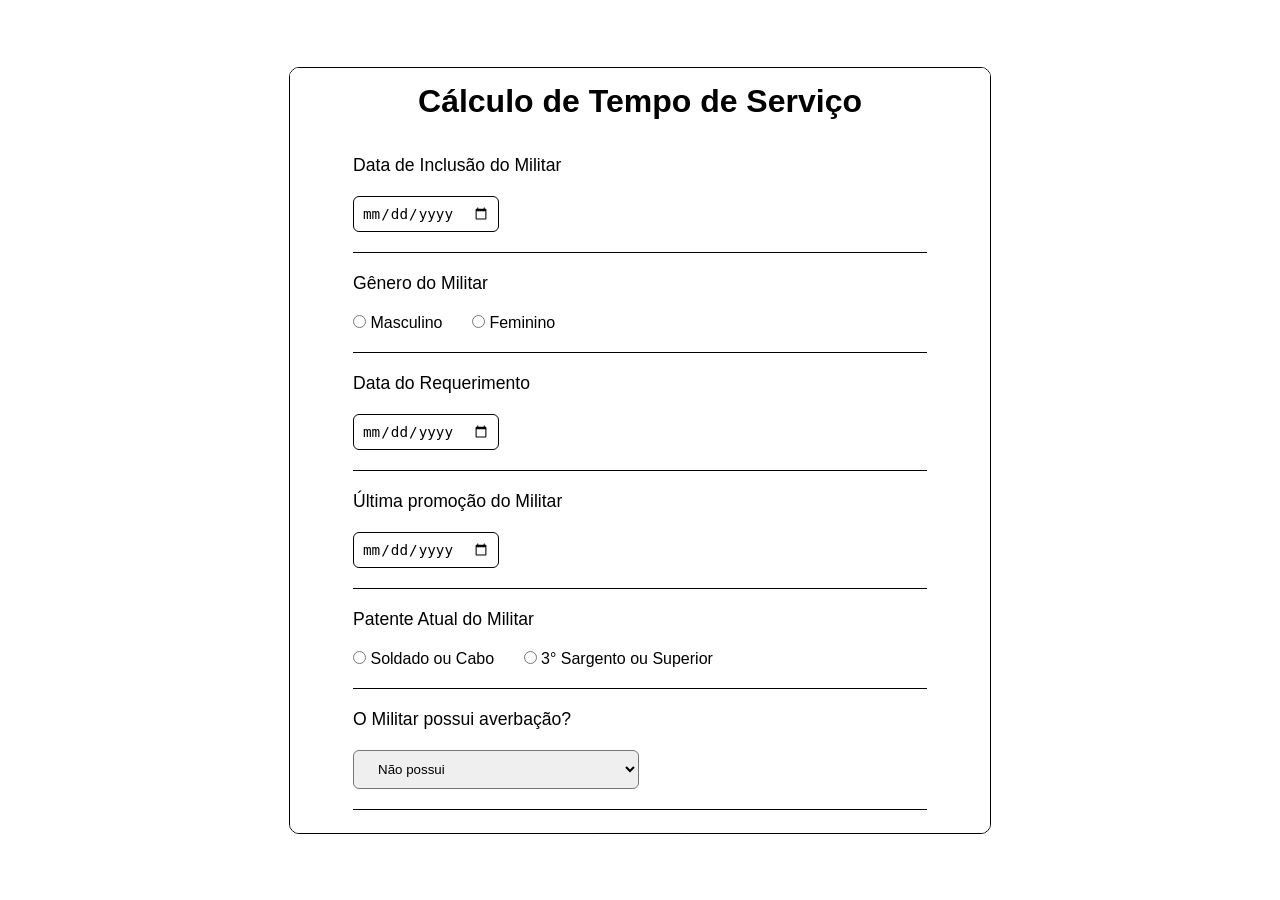
==== index.html @ 66190feb "Add files via upload" ====
<!DOCTYPE html>
<html>
  <head>
    <meta charset="UTF-8">
    <meta name="viewport" content="width=device-width, initial-scale=1.0">
    <title>Site PMPA</title>
    <link rel="stylesheet" href="styles.css" />
  </head>
  <body>
    <main>
    <h1>Cálculo de Tempo de Serviço</h1>
    <form action = "resposta.html" method = "post" id = "formulario">
      <div id = "div_inclusao" class = "div_container"> 
        <label for = "inclusao" class = "style_label">Data de Inclusão do Militar</label>
        <input type = "date" name = "inclusao" id = "inclusao" class = "container_datas">
      </div>
      <div id = "div_genero" class = "div_container">
        <label for = "genero" class = "style_label">Gênero do Militar</label>
        <input type = "radio" name = "genero" id = "genero_masc"> <label for = "genero_masc">Masculino</label>
        <input type = "radio" name = "genero" id = "genero_fem" class = "container_radio"> <label for = "genero_fem">Feminino</label>
      </div>
      <div id = "div_requerimento" class = "div_container">
        <label for = "requerimento" class = "style_label">Data do Requerimento</label>
        <input type = "date" name = "requerimento" id = "requerimento" class = "container_datas">
      </div>
      <div id = "div_promocao" class = "div_container">
        <label for = "promocao" class = "style_label">Última promoção do Militar</label>
        <input type = "date" name = "promocao" id = "promocao" class = "container_datas">
      </div>
      <div id = "div_patente" class = "div_container">
        <label for = "patente" class = "style_label">Patente Atual do Militar</label>
        <input type = "radio" name = "patente" id = "patente_cb"> <label for = "patente_cb">Soldado ou Cabo</label>
        <input type = "radio" name = "patente" id = "patente_3sgt" class = "container_radio"> <label for = "patente_3sgt">3° Sargento ou Superior</label>
      </div>
      <div id = "div_averb_escolha" class = "div_container">
        <label for = "escolha_averb" class = "style_label">O Militar possui averbação?</label>
        <select name="escolha_averb" id="escolha_averb" class = "container_averb_escolha">
          <option value = "sem_averb">Não possui</option>
          <option value = "apenas_forcas_armadas">Apenas Forças Armadas</option>
          <option value = "apenas_privada">Apenas Empresas Privadas</option>
          <option value = "forcas_e_empresas">Forças Armadas e Empresas Privadas</option>
        </select>
      </div>
      <div id = "div_averb_forca" class = "div_container">
        <label for = "ano_forcas" class = "style_label">Insira o tempo de averbação em Forças Armadas</label>
        <label for = "ano_forcas">Anos: </label>
        <input type="number" name="ano_forcas" id="ano_forcas" class = "container_input_averb" value="0"/>
        <label for = "mes_forcas">Mêses: </label>
        <input type="number" name="mes_forcas" id="mes_forcas" class = "container_input_averb" value="0"/>
        <label for = "dias_forcas">Dias: </label>
        <input type="number" name="dias_forcas" id="dias_forcas" class = "container_input_averb" value="0"/>
      </div>
      <div id = "div_averb_privada" class = "div_container">
        <label for = "ano_privada" class = "style_label">Insira o tempo de averbação em Empresas Privadas</label>
        <label for = "ano_privada">Anos: </label>
        <input type="number" name="ano_privada" id="ano_privada" class = "container_input_averb" value="0"/>
        <label for = "mes_privada">Mêses: </label>
        <input type="number" name="mes_privada" id="mes_privada" class = "container_input_averb" value="0"/>
        <label for = "dias_privada">Dias: </label>
        <input type="number" name="dias_privada" id="dias_privada" class = "container_input_averb" value="0"/>
      </div>
      <input type="submit" name="button_Formulario" id="button_Formulario" value="Calcular"/>
    </form>
    </main>
    <script src = "script.js"></script>
  </body>
</html>
---- styles.css ----
*{
  padding: 0;
  margin: 0;
}

body{
  font-family: Arial, Helvetica, sans-serif;
  font-size: 1em;
  background-image: url("https://agenciacenarium.com.br/wp-content/uploads/2023/09/15758-45711c23-1e94-d2c4-47e3-7ce9204a895c.jpg");
  background-repeat: no-repeat;
  background-size: cover;
  background-attachment: fixed;
  backdrop-filter: blur(3px);
  display: flex;
  justify-content: center;
  align-items: center;
  height: 100vh;
}

main{
  background-color: white;
  position: relative;
  border-radius: 10px;
  border: 1px solid black;
  max-height: 85%;
  overflow-y: auto;
  overflow-x: hidden;
  width: 700px;
  aspect-ratio: 4 / 5;
}

main::-webkit-scrollbar{
  display: none;
}

h1{
  position: sticky;
  top: 0;
  left: 0;
  width: 100%;
  background-color: white;
  box-shadow: 0 9px 10px rgb(255, 255, 255);
  text-align: center;
  padding: 15px 0;
  z-index: 1000;
}

form{
  width: 100%;
}

div label:first-child{
  font-size: 1.1em;
}

.style_label{
  display: block;
  margin-bottom: 20px;
}

.div_container{
  margin: 0 63px;
  padding: 20px 0;
  border-bottom: 1px solid black;
}

.container_datas{
  border: 1px solid black;
  padding: 8px;
  border-radius: 6px;
  font-size: 1.1em;
}

.container_radio{
  margin-left: 25px;
}

.container_input_averb {
  width: 30px;
  margin-right: 40px;
  text-align: center;
  border: 1px solid black;
  padding: 5px;
  border-radius: 10px;
  font-size: .9em;
}

.container_input_averb::-webkit-inner-spin-button, input::-webkit-outer-spin-button{
  -webkit-appearance: none;
}

#div_averb_escolha select{
  appearance: base-select;
  padding: 10px 15px 10px 20px;
  border-radius: 6px;
}

#div_averb_escolha ::picker(select){
  appearance: base-select;
  border-radius: 10px;
  padding: 7px;
}

#div_averb_escolha select::picker-icon{
  font-size: .8em;
  align-self: center;
  transition: 0.2s ease;
}

#div_averb_escolha select:open::picker-icon{
  transform: rotate(180deg);
}

#div_averb_escolha option{
  border-radius: 10px;
  padding: 3px;
}


#button_Formulario{
  display: block;
  margin: 25px auto 30px auto;
  font-size: 1.4em;
  padding: 10px 20px;
  background-color: white;
  border: none;
  border-radius: 20px;
  box-shadow: 0 0 3px rgba(0, 0, 0, 0.801);
  transition: background-color 0.3s, color 0.3s;
}

#button_Formulario:hover{
  background-color: black;
  color: white;
}
#button_Formulario:active{
  background-color: white;
  color: black;
  transform: scale(0.95);
}
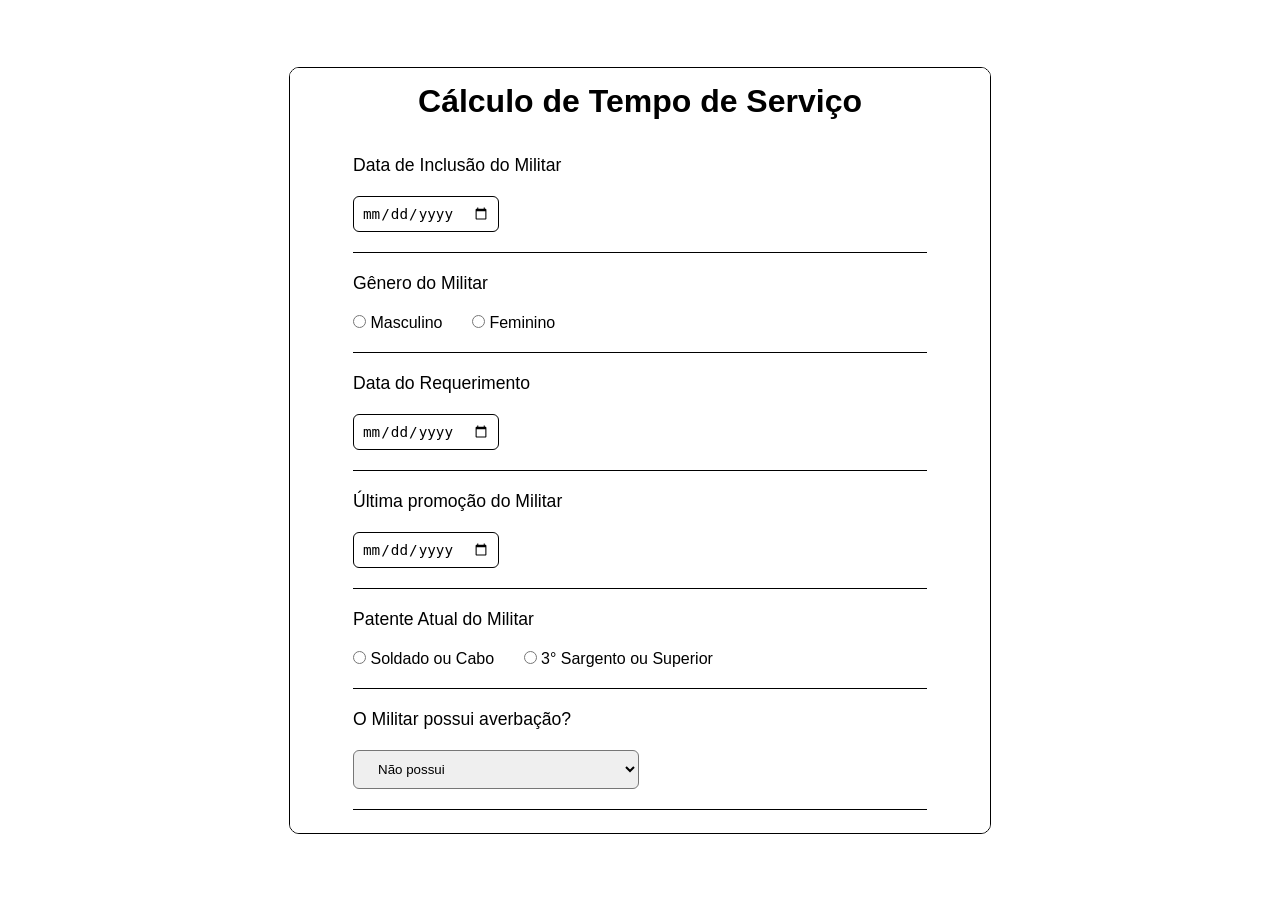
==== commit f4775cdb: "Mudança da localizaão de arquivos" ====
--- a/index.html
+++ b/index.html
@@ -1,23 +1,23 @@
 <!DOCTYPE html>
-<html>
+<html lang = "pt-BR">
   <head>
     <meta charset="UTF-8">
     <meta name="viewport" content="width=device-width, initial-scale=1.0">
     <title>Site PMPA</title>
-    <link rel="stylesheet" href="styles.css" />
+    <link rel="stylesheet" href="assets/css/pages/index/index.css"/>
   </head>
   <body>
     <main>
     <h1>Cálculo de Tempo de Serviço</h1>
-    <form action = "resposta.html" method = "post" id = "formulario">
+    <form action = "resposta.html" id = "formulario">
       <div id = "div_inclusao" class = "div_container"> 
         <label for = "inclusao" class = "style_label">Data de Inclusão do Militar</label>
         <input type = "date" name = "inclusao" id = "inclusao" class = "container_datas">
       </div>
       <div id = "div_genero" class = "div_container">
         <label for = "genero" class = "style_label">Gênero do Militar</label>
-        <input type = "radio" name = "genero" id = "genero_masc"> <label for = "genero_masc">Masculino</label>
-        <input type = "radio" name = "genero" id = "genero_fem" class = "container_radio"> <label for = "genero_fem">Feminino</label>
+        <input type = "radio" name = "genero" id = "genero_masc" value = "masculino"> <label for = "genero_masc">Masculino</label>
+        <input type = "radio" name = "genero" id = "genero_fem" value = "feminino" class = "container_radio"> <label for = "genero_fem">Feminino</label>
       </div>
       <div id = "div_requerimento" class = "div_container">
         <label for = "requerimento" class = "style_label">Data do Requerimento</label>
@@ -29,8 +29,8 @@
       </div>
       <div id = "div_patente" class = "div_container">
         <label for = "patente" class = "style_label">Patente Atual do Militar</label>
-        <input type = "radio" name = "patente" id = "patente_cb"> <label for = "patente_cb">Soldado ou Cabo</label>
-        <input type = "radio" name = "patente" id = "patente_3sgt" class = "container_radio"> <label for = "patente_3sgt">3° Sargento ou Superior</label>
+        <input type = "radio" name = "patente" id = "patente_cb" value = "soldado_cabo"> <label for = "patente_cb">Soldado ou Cabo</label>
+        <input type = "radio" name = "patente" id = "patente_3sgt" value = "3sgt_superior" class = "container_radio"> <label for = "patente_3sgt">3° Sargento ou Superior</label>
       </div>
       <div id = "div_averb_escolha" class = "div_container">
         <label for = "escolha_averb" class = "style_label">O Militar possui averbação?</label>
@@ -59,9 +59,24 @@
         <label for = "dias_privada">Dias: </label>
         <input type="number" name="dias_privada" id="dias_privada" class = "container_input_averb" value="0"/>
       </div>
+      <div id = "div_tempofora_escolha" class = "div_container">
+        <label for = "tempoFora" class = "style_label">O Militar possui tempo afastado do Serviço?</label>
+        <input type = "radio" name = "tempoFora" id = "tempoforaSim" value = "tempoforaSim">
+        <label for = "tempoforaSim">Sim</label>
+        <input type = "radio" name = "tempoFora" id = "tempoforaNao" value = "tempoforaNao" class = "container_radio" checked> <label for = "tempoforaNao">Não</label>
+      </div>
+      <div id = "div_tempofora" class = "div_container">
+        <label for = "ano_tempofora" class = "style_label">Insira o tempo de afastamento do Militar</label>
+        <label for = "ano_tempofora">Anos: </label>
+        <input type="number" name="ano_tempofora" id="ano_tempofora" class = "container_input_averb" value="0"/>
+        <label for = "mes_tempofora">Mêses: </label>
+        <input type="number" name="mes_tempofora" id="mes_tempofora" class = "container_input_averb" value="0"/>
+        <label for = "dias_tempofora">Dias: </label>
+        <input type="number" name="dias_tempofora" id="dias_tempofora" class = "container_input_averb" value="0"/>
+      </div>
       <input type="submit" name="button_Formulario" id="button_Formulario" value="Calcular"/>
     </form>
     </main>
-    <script src = "script.js"></script>
+    <script src = "assets/js/pages/index/index.js"></script>
   </body>
 </html>
--- a/assets/css/pages/index/index.css
+++ b/assets/css/pages/index/index.css
@@ -0,0 +1,46 @@
+@import '../../global/styles.css';
+@import './partials/buttonForm.css';
+@import 'partials/selectForm.css';
+
+form{
+  width: 100%;
+}
+
+div label:first-child{
+  font-size: 1.1em;
+}
+
+.style_label{
+  display: block;
+  margin-bottom: 20px;
+}
+.div_container{
+  margin: 0 63px;
+  padding: 20px 0;
+  border-bottom: 1px solid black;
+}
+
+.container_datas{
+  border: 1px solid black;
+  padding: 8px;
+  border-radius: 6px;
+  font-size: 1.1em;
+}
+
+.container_radio{
+  margin-left: 25px;
+}
+
+.container_input_averb {
+  width: 30px;
+  margin-right: 40px;
+  text-align: center;
+  border: 1px solid black;
+  padding: 5px;
+  border-radius: 10px;
+  font-size: .9em;
+}
+
+.container_input_averb::-webkit-inner-spin-button, input::-webkit-outer-spin-button{
+  -webkit-appearance: none;
+}
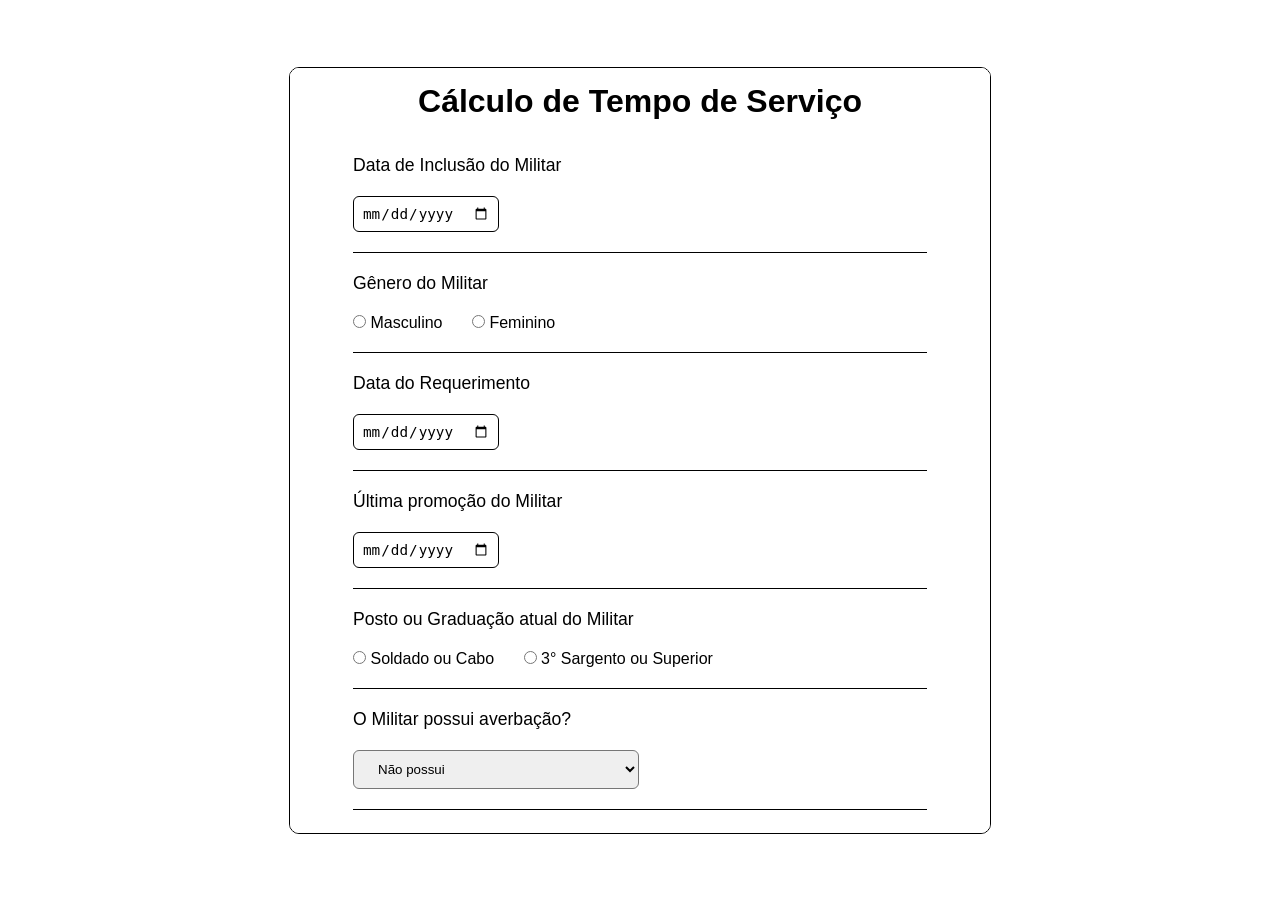
==== commit 70955bac: "Bug Fix e Melhorias Qualidade de Vida" ====
--- a/index.html
+++ b/index.html
@@ -28,7 +28,7 @@
         <input type = "date" name = "promocao" id = "promocao" class = "container_datas">
       </div>
       <div id = "div_patente" class = "div_container">
-        <label for = "patente" class = "style_label">Patente Atual do Militar</label>
+        <label for = "patente" class = "style_label">Posto ou Graduação atual do Militar</label>
         <input type = "radio" name = "patente" id = "patente_cb" value = "soldado_cabo"> <label for = "patente_cb">Soldado ou Cabo</label>
         <input type = "radio" name = "patente" id = "patente_3sgt" value = "3sgt_superior" class = "container_radio"> <label for = "patente_3sgt">3° Sargento ou Superior</label>
       </div>
--- a/assets/css/pages/index/index.css
+++ b/assets/css/pages/index/index.css
@@ -8,6 +8,10 @@
 
 div label:first-child{
   font-size: 1.1em;
+}
+
+#tempoforaSim:checked ~ #div_tempofora{
+  display: block;
 }
 
 .style_label{
